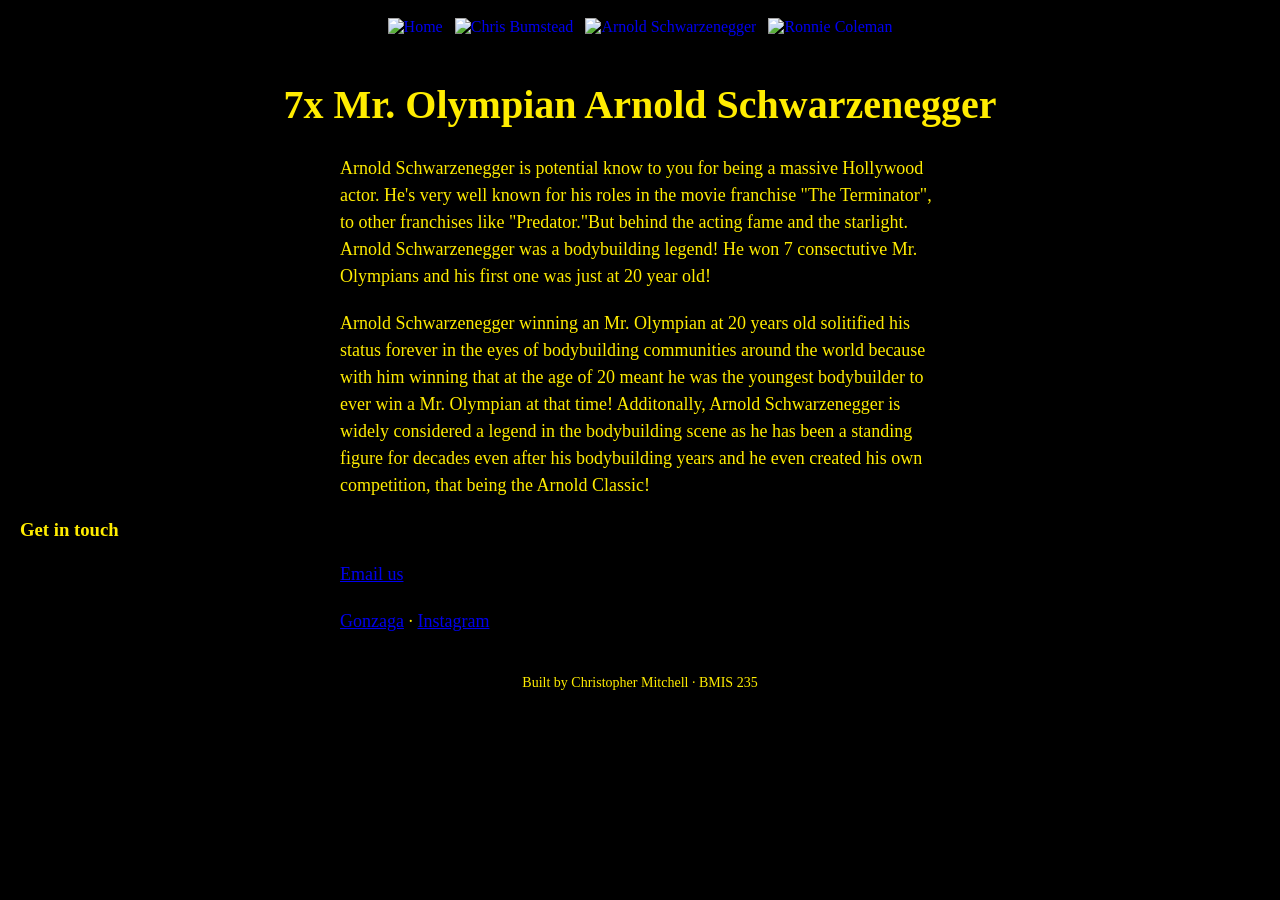
==== arnold.html @ d6553ca7 "Fix typos and enhance content in arnold.html Corrected spelling errors and improved text clarity." ====
<!DOCTYPE html>
<!--
  Author: Christopher Mitchell
  GU username: Codes4-Gu
  Course: BMIS 235 - HTML-3
-->
<html lang="en">
<head>
<meta charset="utf-8">
<meta name="Christopher Mitchell" content="YOUR NAME">
<title>Arnold Schwarzenegger</title>

<!-- this one line connects the page to the stylesheet -->
<link rel="stylesheet" href="styles.css">
</head>
<body>

<!-- ===== MENU ============================================================
     The menu is four links. Each link wraps an image instead of words.
     Build it once on this page, check that every link works,
     then copy the whole <nav> block and paste it over the menu on the
     other three pages, so every page has the exact same menu.
     ===================================================================== -->
<nav>
    <a href="index.html"><img src="img/home.png" alt="Home"></a>
    <a href="chris.html"><img src="img/chris.png" alt="Chris Bumstead"></a>
    <a href="arnold.html"><img src="img/arnold.png" alt="Arnold Schwarzenegger"></a>
    <a href="ronnie.html"><img src="img/ronnie.png" alt="Ronnie Coleman"></a>
</nav>

<h1>7x Mr. Olympian Arnold Schwarzenegger</h1>
<p>Arnold Schwarzenegger is potential know to you for being a massive Hollywood actor. He's very well known for his roles in the movie franchise "The Terminator", to other franchises like "Predator."But behind the acting fame and the starlight. Arnold Schwarzenegger was a bodybuilding legend! He won 7 consectutive Mr. Olympians and his first one was just at 20 year old! </p>
<p>Arnold Schwarzenegger winning an Mr. Olympian at 20 years old solitified his status forever in the eyes of bodybuilding communities around the world because with him winning that at the age of 20 meant he was the youngest bodybuilder to ever win a Mr. Olympian at that time! Additonally, Arnold Schwarzenegger is widely considered a legend in the bodybuilding scene as he has been a standing figure for decades even after his bodybuilding years and he even created his own competition, that being the Arnold Classic!</p>
<!-- CONTACT: email and outside links -->
<div class="blk-contact">
    <h3>Get in touch</h3>
    <p><a href="mailto:you@zagmail.gonzaga.edu">Email us</a></p>
    <p>
        <a href="https://www.gonzaga.edu">Gonzaga</a> &middot;
        <a href="https://www.instagram.com">Instagram</a>
    </p>
</div>
<!-- Footer: fill in your name -->
<footer>Built by Christopher Mitchell &middot; BMIS 235</footer>

</body>
</html>
---- styles.css ----
/* =====================================================================
   styles.css  ·  YOUR BRAND
   ---------------------------------------------------------------------
   This one file is your brand guide. Every page that links to it gets
   the same font, the same colors and the same spacing.
   Change a color here once, and every page changes.

   Use the same font and colors you picked for your Excel menu images,
   so the menu and the pages look like one brand.
   ===================================================================== */

body {
    font-family: Georgia, "Times New Roman", serif;
    background-color: #000000;
    color: #FFEC00;
    margin: 0;
    padding: 0 20px 40px 20px;
}

/* the menu at the top of every page */
nav {
    background-color: #000000;
    padding: 14px;
    text-align: center;
}

/* every image inside the menu is forced to the same height.
   If your images still look different sizes, their WIDTHS are
   different: go back to Excel and make every cell the same size. */
nav img {
    height: 50px;
    margin: 4px;
    vertical-align: middle;
}

/* no underline or border around the image links */
nav a {
    text-decoration: none;
}

h1 {
    color: #FFEC00;
    text-align: center;
    font-size: 40px;
}

p {
    max-width: 600px;
    margin: 20px auto;
    font-size: 18px;
    line-height: 1.5;
}

footer {
    text-align: center;
    font-size: 14px;
    color: #FFEC00;
    margin-top: 40px;
}
/* CARDS */
.blk-cards {
    display: flex;
    flex-wrap: wrap;             /* lets the cards stack on a phone */
    gap: 20px;
    justify-content: center;
    margin: 30px auto;
    max-width: 900px;
}
.blk-card {
    flex: 1 1 240px;
    background-color: white;
    border: 2px solid #dddddd;
    border-radius: 12px;
    overflow: hidden;
    text-align: center;
}
.blk-card img { width: 100%; height: 160px; object-fit: cover; }
.blk-card h3 { margin: 14px 0 6px 0; }
.blk-card p { margin: 0 16px 18px 16px; }
/* GALLERY */
.blk-gallery {
    display: grid;
    grid-template-columns: repeat(auto-fit, minmax(200px, 1fr));
    gap: 16px;
    margin: 30px auto;
    max-width: 900px;
}
.blk-gallery figure { margin: 0; }
.blk-gallery img {
    width: 100%;
    height: 180px;
    object-fit: cover;           /* crops photos to the same shape */
    border-radius: 10px;
}
.blk-gallery figcaption { text-align: center; font-size: 15px; margin-top: 6px; }
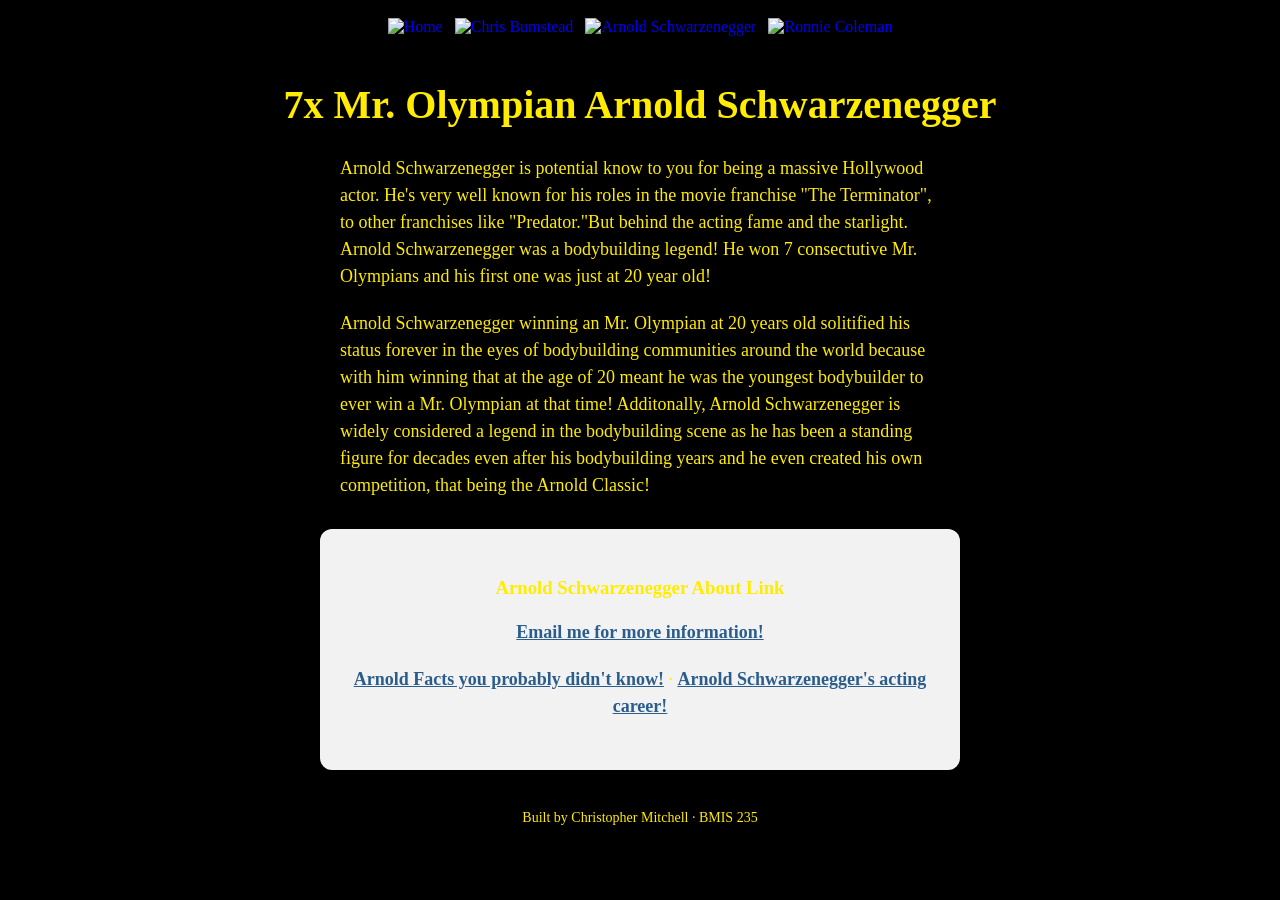
==== commit dd0e411d: "Update arnold.html" ====
--- a/arnold.html
+++ b/arnold.html
@@ -33,11 +33,11 @@
 <p>Arnold Schwarzenegger winning an Mr. Olympian at 20 years old solitified his status forever in the eyes of bodybuilding communities around the world because with him winning that at the age of 20 meant he was the youngest bodybuilder to ever win a Mr. Olympian at that time! Additonally, Arnold Schwarzenegger is widely considered a legend in the bodybuilding scene as he has been a standing figure for decades even after his bodybuilding years and he even created his own competition, that being the Arnold Classic!</p>
 <!-- CONTACT: email and outside links -->
 <div class="blk-contact">
-    <h3>Get in touch</h3>
-    <p><a href="mailto:you@zagmail.gonzaga.edu">Email us</a></p>
+    <h3>Arnold Schwarzenegger About Link</h3>
+    <p><a href="cmitchell@zagmial.gonzaga.edu">Email me for more information!</a></p>
     <p>
-        <a href="https://www.gonzaga.edu">Gonzaga</a> &middot;
-        <a href="https://www.instagram.com">Instagram</a>
+        <a href="https://www.muscleandfitness.com/athletes-celebrities/9-things-you-didnt-know-about-arnold-schwarzenegger/">Arnold Facts you probably didn't know!</a> &middot;
+        <a href="https://www.imdb.com/name/nm0000216/">Arnold Schwarzenegger's acting career!</a>
     </p>
 </div>
 <!-- Footer: fill in your name -->
--- a/styles.css
+++ b/styles.css
@@ -10,7 +10,7 @@
    ===================================================================== */
 
 body {
-    font-family: Georgia, "Times New Roman", serif;
+    font-family: Georgia, "Latin Wide", serif;
     background-color: #000000;
     color: #FFEC00;
     margin: 0;
@@ -68,8 +68,8 @@
 }
 .blk-card {
     flex: 1 1 240px;
-    background-color: white;
-    border: 2px solid #dddddd;
+    background-color: Black;
+    border: 2px solid #FFEC00;
     border-radius: 12px;
     overflow: hidden;
     text-align: center;
@@ -93,3 +93,22 @@
     border-radius: 10px;
 }
 .blk-gallery figcaption { text-align: center; font-size: 15px; margin-top: 6px; }
+/* CONTACT */
+.blk-contact {
+    text-align: center;
+    background-color: #f2f2f2;
+    border-radius: 12px;
+    padding: 30px 20px;
+    margin: 30px auto;
+    max-width: 600px;
+}
+.blk-contact a { color: #2b5d8c; font-weight: bold; }   /* your brand color */
+img {
+  max-width: 300px;
+  height: auto;
+}
+.legend {
+  width: 300px;
+  height: 200px;
+  object-fit: cover;
+}
